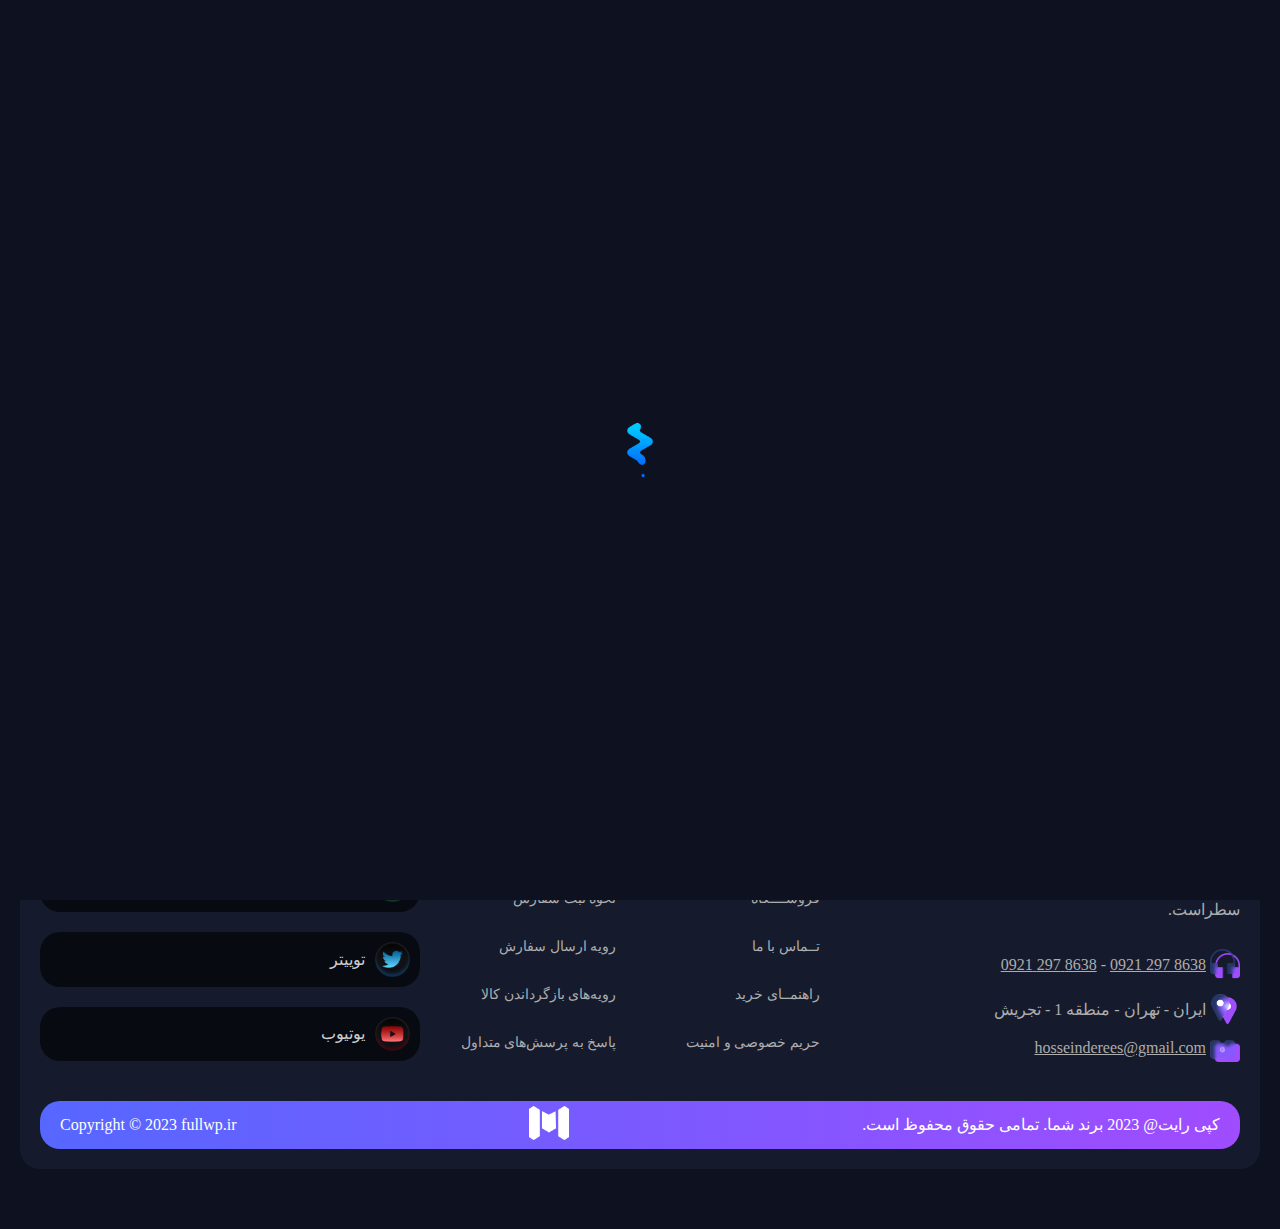
==== pages/cart/index.html @ 6c349264 "i add some page to my project" ====
<!DOCTYPE html>
<html lang="en" dir="rtl">
  <head>
    <meta charset="UTF-8" />
    <meta name="viewport" content="width=device-width, initial-scale=1.0" />
    <link rel="stylesheet" href="../../styles/cart.css" />
    <link
      rel="stylesheet"
      href="https://cdnjs.cloudflare.com/ajax/libs/font-awesome/6.4.2/css/all.min.css"
      integrity="sha512-z3gLpd7yknf1YoNbCzqRKc4qyor8gaKU1qmn+CShxbuBusANI9QpRohGBreCFkKxLhei6S9CQXFEbbKuqLg0DA=="
      crossorigin="anonymous"
      referrerpolicy="no-referrer"
    />
    <link
      rel="icon"
      href="../../assets/images/web-page-logo-32x32.png"
      sizes="32x32"
    />
    <link
      rel="icon"
      href="../../assets/images/web-page-logo-192x192.png"
      sizes="192x192"
    />
    <title>سبد خرید</title>
  </head>
  <body>
    <header>
      <section class="gifLoadDocument container">
        <img
          src="../../assets/images/Loading.gif"
          alt="loading gif / صفحه انتظار"
        />
      </section>
      <section class="headerSect">
        <div class="headerDiv container">
          <div class="menuBtnContainer">
            <button name="menuBtn" class="menuBtn fa-solid fa-bars"></button>
            <div class="menuContainer">
              <div class="menuContent">
                <div class="searchMenu">
                  <input type="text" placeholder="جستجو برای محصولات" />
                  <button name="searchBtn"><i class="fa fa-search"></i></button>
                </div>
                <div class="chooseOptionMenu">
                  <button name="optionMenu" class="optionMenu">منو</button>
                  <button name="sortByBtn" class="sortByBtn">
                    دسته بندی ها
                  </button>
                </div>
                <nav class="menuOptions">
                  <ul class="menuOptionContent">
                    <li>
                      <a href="#"
                        ><img
                          src="../../assets/svgs/XBOX.svg"
                          alt="XBOX icon / ایکس باکس"
                        />ایکس باکس</a
                      >
                    </li>
                    <li>
                      <a href="#">
                        <img
                          src="../../assets/svgs/steam.svg"
                          alt="steam icon / استیم"
                        />استیم</a
                      >
                    </li>
                    <li>
                      <a href="#">
                        <img
                          src="../../assets/svgs/orginal.svg"
                          alt="orginal icon / اصلی "
                        />اورجینال</a
                      >
                    </li>
                    <li>
                      <a href="#">
                        <img
                          src="../../assets/svgs/mincraft.svg"
                          alt="mincraft icon / ئاینکرافت"
                        />
                        ماینکرافت
                      </a>
                    </li>
                    <li>
                      <a href="#">
                        <img
                          src="../../assets/svgs/csGo.svg"
                          alt="csgo icon / ماینکرافت"
                        />
                        CS-GO
                      </a>
                    </li>
                    <li>
                      <a href="#">
                        <img
                          src="../../assets/svgs/windows.svg"
                          alt="windows icon / ویندوز"
                        />
                        ویندوز
                      </a>
                    </li>
                  </ul>
                  <ul class="sortByOptionContent">
                    <li>
                      <a href="#">بازی های موبایل</a>
                    </li>
                    <li>
                      <a href="#">ایکس باکس وان</a>
                    </li>
                    <li>
                      <a href="#">خرید اکانت پرمیوم</a>
                    </li>
                    <li>
                      <a href="#">بازی های استیم و اورجین</a>
                    </li>
                    <li>
                      <a href="#">اکانت قانونی پلی استیشن</a>
                    </li>
                  </ul>
                </nav>
              </div>
            </div>
          </div>
          <div class="rightContainer">
            <div class="logoIMG">
              <a href="../../index.html">
                <img
                  src="../../assets/images/logo.png"
                  alt="قالب لومان فروشــــگاه بازی"
                />
              </a>
            </div>
            <div class="searchInput">
              <input type="text" placeholder="جستجو برای محصولات" />
              <i class="fa fa-search"></i>
            </div>
          </div>
          <div class="dayAndNightBtn">
            <audio class="dayAudio">
              <source src="../../assets/audio/day.mp3" />
            </audio>
            <audio class="nightAudio">
              <source src="../../assets/audio/night.mp3" />
            </audio>
            <button name="changePageColor" class="dayNBtn">
              <i class="fa fa-sun"></i>
              <i class="fa fa-moon"></i>
            </button>
          </div>
          <div class="leftContainer">
            <a href="../products/">
              <svg
                xmlns="http://www.w3.org/2000/svg"
                width="24"
                height="24"
                viewBox="0 0 24 24"
                fill="none"
              >
                <path
                  d="M15.7497 9.47182V6.43982C15.7547 4.35182 14.0657 2.65482 11.9777 2.64982C9.88874 2.64582 8.19274 4.33482 8.18774 6.42282V9.47182"
                  stroke="#A04CFF"
                  stroke-width="1.5"
                  stroke-linecap="round"
                  stroke-linejoin="round"
                ></path>
                <path
                  fill-rule="evenodd"
                  clip-rule="evenodd"
                  d="M2.94995 14.2076C2.94995 8.91362 5.20495 7.14862 11.969 7.14862C18.733 7.14862 20.988 8.91362 20.988 14.2076C20.988 19.5006 18.733 21.2656 11.969 21.2656C5.20495 21.2656 2.94995 19.5006 2.94995 14.2076Z"
                  stroke="#A04CFF"
                  stroke-width="1.5"
                  stroke-linecap="round"
                  stroke-linejoin="round"
                ></path>
              </svg>
              محصولات
            </a>
            <a href="../beloved/" class="userlikes">
              <img
                src="../../assets/svgs/userLike.svg"
                alt="heart icon / ایکون قلب"
              />
              مورد علاقه
            </a>
            <a href="./" class="cartShop">
              <i class="fa fa-cart-shopping"></i>
              <span class="pcsShoped">0</span>
            </a>
            <button name="loginBtn" class="contact">
              <svg
                xmlns="http://www.w3.org/2000/svg"
                width="24"
                height="24"
                viewBox="0 0 24 24"
                fill="none"
              >
                <path
                  fill-rule="evenodd"
                  clip-rule="evenodd"
                  d="M11.8445 21.662C8.15273 21.662 5 21.0875 5 18.7868C5 16.486 8.13273 14.362 11.8445 14.362C15.5364 14.362 18.6891 16.4654 18.6891 18.7662C18.6891 21.066 15.5564 21.662 11.8445 21.662Z"
                  stroke="white"
                  stroke-width="1.5"
                  stroke-linecap="round"
                  stroke-linejoin="round"
                />
                <path
                  fill-rule="evenodd"
                  clip-rule="evenodd"
                  d="M11.8372 11.1738C14.26 11.1738 16.2236 9.21012 16.2236 6.78739C16.2236 4.36466 14.26 2.40012 11.8372 2.40012C9.41452 2.40012 7.44998 4.36466 7.44998 6.78739C7.4418 9.20193 9.3918 11.1656 11.8063 11.1738C11.8172 11.1738 11.8272 11.1738 11.8372 11.1738Z"
                  stroke="white"
                  stroke-width="1.5"
                  stroke-linecap="round"
                  stroke-linejoin="round"
                />
              </svg>
            </button>
            <div class="signUpSignInContainer">
              <div class="signUpSignIn">
                <div class="headOfSignUp">
                  <p class="titleSignin">ورود</p>
                  <button name="closeWindow" class="closeWindow">
                    بستن <i class="fa fa-remove"></i>
                  </button>
                </div>
                <hr />
                <form class="signinForm">
                  <div class="inputsAndSignin">
                    <label for="userName">
                      نام کاربری یا ایمیل
                      <strong>*</strong>
                    </label>
                    <input type="text" id="userName" />
                    <label for="password">گذرواژه <strong>*</strong></label>
                    <input type="password" id="password" />
                  </div>

                  <div class="remember">
                    <label for="rememberMe"> مرا به خاطر بسپار</label>
                    <input type="checkbox" id="rememberMe" />
                  </div>
                  <a href="#">گذرواژه خود را فراموش کرده اید؟</a>
                  <button name="login" class="loginBtn">ورود</button>
                </form>
                <hr />
                <div class="signUp">
                  <img
                    src="../../assets/svgs/contact.svg"
                    alt="contact icon / مخاطب"
                  />
                  <p>هنوز حسابی ندارید؟</p>
                  <a href="#" class="createAcount">یک حساب کاربری ایجاد کنید</a>
                </div>
              </div>
            </div>
          </div>
        </div>
      </section>
      <section class="underHeaderNavbar">
        <div class="navDiv container">
          <nav>
            <ul class="ulParentHeaderNavbar">
              <nav class="navChild">
                <span>
                  <img
                    src="../../assets/svgs/window.svg"
                    alt="window icon / ویندوز"
                  />
                  دسته محصولات
                </span>
                <ul class="ulChildNavbar">
                  <li>
                    <a href="#">بازی های موبایل</a>
                  </li>
                  <li>
                    <a href="#">ایکس باکس وان</a>
                  </li>
                  <li>
                    <a href="#">خرید اکانت پرمیوم</a>
                  </li>
                  <li>
                    <a href="#">بازی های استیم و اورجین</a>
                  </li>
                  <li>
                    <a href="#">اکانت قانونی پلی استیشن</a>
                  </li>
                </ul>
              </nav>
              <li>
                <a href="#"
                  ><img
                    src="../../assets/svgs/XBOX.svg"
                    alt="XBOX icon / ایکس باکس"
                  />ایکس باکس</a
                >
              </li>
              <li>
                <a href="#">
                  <img
                    src="../../assets/svgs/steam.svg"
                    alt="steam icon / استیم"
                  />استیم</a
                >
              </li>
              <li>
                <a href="#">
                  <img
                    src="../../assets/svgs/orginal.svg"
                    alt="orginal icon / اصلی"
                  />اورجینال</a
                >
              </li>
              <li>
                <a href="#">
                  <img
                    src="../../assets/svgs/mincraft.svg"
                    alt="mincraft icon / ماینکرافت"
                  />
                  ماینکرافت
                </a>
              </li>
              <li>
                <a href="#">
                  <img
                    src="../../assets/svgs/csGo.svg"
                    alt="csgo icon / سی اس گو"
                  />
                  CS-GO
                </a>
              </li>
              <li>
                <a href="#">
                  <img
                    src="../../assets/svgs/windows.svg"
                    alt="windows icon / ویندوز "
                  />
                  ویندوز
                </a>
              </li>
            </ul>
          </nav>
        </div>
      </section>
      <section class="section3">
        <div class="container">
          <div class="pathOfSite">
            <a class="active" href="#" class="thisSiteTitle">سبد خرید</a>
            <i class="fa fa-arrow-left"></i>
            <a href="#" class="paying">تسویه حساب</a>
            <i class="fa fa-arrow-left"></i>
            <p class="orderCompleted">سفارش کامل شد</p>
          </div>
        </div>
      </section>
    </header>
    <main>
      <section class="section2">
        <div class="container">
          <div class="aboutCartShop">
            <div class="emptyCartShop">
              <div class="titleEmptyOrder">
                <svg xmlns="http://www.w3.org/2000/svg" viewBox="0 0 24 24">
                  <path
                    d="M22.14,7.34A1,1,0,0,0,21,8.17l-1.34,8a1,1,0,0,1-1,.83H9a3,3,0,0,1-3-3V4A3,3,0,0,0,3,1H2A1,1,0,0,0,2,3H3A1,1,0,0,1,4,4V14a5,5,0,0,0,2.9,4.52,3,3,0,1,0,5.42.48h2.36a3,3,0,1,0,5.46-.39,3,3,0,0,0,1.48-2.12l1.34-8A1,1,0,0,0,22.14,7.34ZM10.5,20a1,1,0,1,1-1-1A1,1,0,0,1,10.5,20Zm7,1a1,1,0,1,1,1-1A1,1,0,0,1,17.5,21Zm-6.63-8.71L12.16,11,10.87,9.71a1,1,0,0,1,0-1.42,1,1,0,0,1,1.41,0l1.3,1.3,1.29-1.3a1,1,0,0,1,1.41,0,1,1,0,0,1,0,1.42L15,11l1.29,1.29a1,1,0,0,1-1.41,1.42l-1.29-1.3-1.3,1.3a1,1,0,0,1-1.41-1.42Z"
                  />
                  <h1 class="subjectOrder">
                    سبد خرید شما در حال حاضر خالی است.
                  </h1>
                </svg>
              </div>
              <div class="guidanceText">
                <p>
                  قبل از شروع تسویه حساب، باید برخی از محصولات را به سبد خرید
                  خود اضافه کنید.
                </p>
                <p>در صفحه "محصولات" ما محصولات جالب زیادی خواهید یافت.</p>
              </div>
              <div class="backToShopLink">
                <a href="../../">بازگشت به فروشگاه</a>
              </div>
            </div>
          </div>
        </div>
      </section>
      <section class="toFirstPageContainer">
        <button class="toFirstPage">
          <svg
            xmlns:dc="http://purl.org/dc/elements/1.1/"
            xmlns:cc="http://creativecommons.org/ns#"
            xmlns:rdf="http://www.w3.org/1999/02/22-rdf-syntax-ns#"
            xmlns:svg="http://www.w3.org/2000/svg"
            xmlns="http://www.w3.org/2000/svg"
            xmlns:sodipodi="http://sodipodi.sourceforge.net/DTD/sodipodi-0.dtd"
            xmlns:inkscape="http://www.inkscape.org/namespaces/inkscape"
            version="1.1"
            x="0px"
            y="0px"
            viewBox="0 0 100 125"
          >
            <g transform="translate(0,-952.36218)">
              <path
                d="M 93,1020.4455 61.31577,984.27886 49.9999,971.3622 38.6842,984.27886 7,1020.4455 18.3157,1033.3622 49.9999,997.19552 81.68425,1033.3622 93,1020.4455 z"
                fill="#000000"
                stroke="#000000"
                stroke-width="2"
                stroke-linecap="round"
                stroke-linejoin="round"
                stroke-miterlimit="4"
                stroke-opacity="1"
                stroke-dasharray="none"
                fill-opacity="1"
              />
            </g>
            <text
              x="0"
              y="115"
              fill="#000000"
              font-size="5px"
              font-weight="bold"
              font-family="'Helvetica Neue', Helvetica, Arial-Unicode, Arial, Sans-serif"
            >
              Created by ArtWorkLeaf
            </text>
            <text
              x="0"
              y="120"
              fill="#000000"
              font-size="5px"
              font-weight="bold"
              font-family="'Helvetica Neue', Helvetica, Arial-Unicode, Arial, Sans-serif"
            >
              from the Noun Project
            </text>
          </svg>
          <svg
            xmlns:dc="http://purl.org/dc/elements/1.1/"
            xmlns:cc="http://creativecommons.org/ns#"
            xmlns:rdf="http://www.w3.org/1999/02/22-rdf-syntax-ns#"
            xmlns:svg="http://www.w3.org/2000/svg"
            xmlns="http://www.w3.org/2000/svg"
            xmlns:sodipodi="http://sodipodi.sourceforge.net/DTD/sodipodi-0.dtd"
            xmlns:inkscape="http://www.inkscape.org/namespaces/inkscape"
            version="1.1"
            x="0px"
            y="0px"
            viewBox="0 0 100 125"
          >
            <g transform="translate(0,-952.36218)">
              <path
                d="M 93,1020.4455 61.31577,984.27886 49.9999,971.3622 38.6842,984.27886 7,1020.4455 18.3157,1033.3622 49.9999,997.19552 81.68425,1033.3622 93,1020.4455 z"
                fill="#000000"
                stroke="#000000"
                stroke-width="2"
                stroke-linecap="round"
                stroke-linejoin="round"
                stroke-miterlimit="4"
                stroke-opacity="1"
                stroke-dasharray="none"
                fill-opacity="1"
              />
            </g>
            <text
              x="0"
              y="115"
              fill="#000000"
              font-size="5px"
              font-weight="bold"
              font-family="'Helvetica Neue', Helvetica, Arial-Unicode, Arial, Sans-serif"
            >
              Created by ArtWorkLeaf
            </text>
            <text
              x="0"
              y="120"
              fill="#000000"
              font-size="5px"
              font-weight="bold"
              font-family="'Helvetica Neue', Helvetica, Arial-Unicode, Arial, Sans-serif"
            >
              from the Noun Project
            </text>
          </svg>
        </button>
      </section>
    </main>
    <footer>
      <section>
        <div class="footerDiv container">
          <div class="footerContent">
            <div class="logoAndAboutAs">
              <a href="./" class="logo">
                <img
                  src="../../assets/images/logo.png"
                  alt="loman  / لومان فروشــــگاه بازی"
                />
              </a>
              <div class="text">
                <p>
                  لورم ایپسوم متن ساختگی با تولید سادگی نامفهوم از صنعت چاپ، و
                  با استفاده از طراحان گرافیک است، چاپگرها و متون بلکه روزنامه و
                  مجله در ستون و سطراست.
                </p>
              </div>
              <div class="aboutAs">
                <div class="num">
                  <img
                    src="../../assets/images/call-4.png"
                    alt="headphone icon / تماس"
                  />
                  <span>
                    <a href="tel:8638 297 0921">8638 297 0921</a> -
                    <a href="tel:8638 297 0921">8638 297 0921</a>
                  </span>
                </div>
                <div class="address">
                  <img
                    src="../../assets/images/location-1.png"
                    alt="location icon / مکان"
                  />
                  <span>ایران - تهران - منطقه 1 - تجریش</span>
                </div>
                <div class="email">
                  <img
                    src="../../assets/images/email-2.png"
                    alt="email icon / ایمیل"
                  />
                  <a href="mailto:hosseinderees@gmail.com"
                    >hosseinderees@gmail.com</a
                  >
                </div>
              </div>
            </div>
            <div class="contents">
              <nav class="mostUseLinks">
                <h1>لینک های کاربردی</h1>
                <ul>
                  <li>
                    <a href="#">وبــلاگ</a>
                  </li>
                  <li>
                    <a href="#">دربــاره ما</a>
                  </li>
                  <li>
                    <a href="#">فروشــــگاه</a>
                  </li>
                  <li>
                    <a href="#">تــماس با ما</a>
                  </li>
                  <li>
                    <a href="#">راهنمــای خرید</a>
                  </li>
                  <li>
                    <a href="#">حریم خصوصی و امنیت</a>
                  </li>
                </ul>
              </nav>
              <nav class="CustomerLinks">
                <h1>خدمات مشتریان</h1>
                <ul>
                  <li>
                    <a href="#">حریم خصوصی</a>
                  </li>
                  <li>
                    <a href="#">لینک های مفید</a>
                  </li>
                  <li>
                    <a href="#">نحوه ثبت سفارش</a>
                  </li>
                  <li>
                    <a href="#">رویه ارسال سفارش</a>
                  </li>
                  <li>
                    <a href="#">رویه‌های بازگرداندن کالا</a>
                  </li>
                  <li>
                    <a href="#">پاسخ به پرسش‌های متداول</a>
                  </li>
                </ul>
              </nav>
            </div>
            <div class="socialMedia">
              <h1>ما را دنبال کنید !</h1>
              <div class="socialMediaImages">
                <div class="item">
                  <a href="#">
                    <img
                      src="../../assets/images/INSTAGRAM.png"
                      alt="instagram icon / اینستاگرام"
                    />
                    <p>انستاگرام</p>
                  </a>
                </div>
                <div class="item">
                  <a href="#">
                    <img
                      src="../../assets/images/WHATSAPP.png"
                      alt="whatsapp icon / واتساپ"
                    />
                    <p>واتساپ</p>
                  </a>
                </div>
                <div class="item">
                  <a href="#">
                    <img
                      src="../../assets/images/TWITTER.png"
                      alt="twitter icon / توییتر"
                    />
                    <p>توییتر</p>
                  </a>
                </div>
                <div class="item">
                  <a href="#">
                    <img
                      src="../../assets/images/YOUTUBE.png"
                      alt="youtube icon / یوتیوب"
                    />
                    <p>یوتیوب</p>
                  </a>
                </div>
              </div>
            </div>
          </div>
          <div class="lastDiv">
            <p>کپی رایت@ 2023 برند شما. تمامی حقوق محفوظ است.</p>
            <a href="#">
              <img
                width="40px"
                src="../../assets/images/logo2-call-ot-duty-1024x861.png"
                alt="call of duty logo / لوگوی کال اف دیوتی"
              />
            </a>
            <p>Copyright © 2023 fullwp.ir</p>
          </div>
        </div>
      </section>
    </footer>
    <script src="../../scripts/cart.js"></script>
  </body>
</html>
---- styles/cart.css ----
@font-face {
  font-family: vazir;
  src: url(../assets/fonts/vazir/Vazir.ttf) format("truetype");
  src: url(../assets/fonts/vazir/Vazir.woff) format("woff");
}
@font-face {
  font-family: iranyekan;
  src: url(../assets/fonts/iranyekan/iranyekanBold.ttf) format("truetype");
}
@font-face {
  font-family: googleFontMontserrat;
  src: url(../assets/fonts/googleFont/Montserrat-ExtraBold.ttf)
    format("truetype");
}
@font-face {
  font-family: faNum;
  src: url(../assets/fonts/faNumber/faNum.TTF) format("truetype");
}
:root {
  --body-back-ground: #0e1120;
  --font-color: #fff;
  --background-inpCheck: #b4b4b418;
  --input-place: #ffffff7e;
  --nav-bar-background: #0a0f24;
  --low-color-font: #adadad;
  --absolute-text-color: #ffffff15;
  --as-background-color: #151b2d;
}
* {
  padding: 0;
  margin: 0;
  box-sizing: border-box;
  text-decoration: none;
  list-style-type: none;
  outline: 0;
  transition: inherit;
}
html,
body {
  scroll-behavior: smooth;
}
body {
  background-color: var(--body-back-ground);
  color: var(--font-color);
  font-family: vazir;
  transition: none;
}
body.light {
  --body-back-ground: #fff;
  --font-color: #000000;
  --text-in-img-color: #ffffff;
  --background-inpCheck: #b4b4b418;
  --input-place: #000000c4;
  --nav-bar-background: #979797;
  --low-color-font: #616161;
  --absolute-text-color: #00000044;
  --as-background-color: #eee;
}
.container {
  max-width: 1366px;
  padding: 0 10px;
  width: 100%;
  margin: 0 auto;
}
/* header start*/
header {
  width: 100%;
}
.gifLoadDocument {
  width: 100%;
  height: 100%;
  top: 0;
  z-index: 5;
  position: fixed;
  display: flex;
  align-items: center;
  justify-content: center;
  background-color: #0e1120;
}
.gifLoadDocument img {
  width: 250px;
}
.gifLoadDocument.animation {
  animation: removeElement 0.6s linear;
}

@keyframes removeElement {
  to {
    opacity: 0;
  }
}

.headerDiv {
  width: 100%;
  display: flex;
  align-items: center;
  justify-content: space-between;
  padding: 10px;
}
.menuBtn {
  font-size: 20px;
  padding: 5px;
  background-color: transparent;
  border: 0;
  color: var(--font-color);
}

.menuContainer {
  position: fixed;
  top: 0;
  right: 0;
  width: 100%;
  height: 100%;
  display: none;
  backdrop-filter: blur(10px);
  z-index: 5;
}
.menuContainer.active {
  display: flex;
}
.menuContainer.unActive {
  display: flex;
}
.menuContainer.active > .menuContent {
  animation: menuContentAnimate 0.3s ease-in-out;
}
.menuContainer.unActive > .menuContent {
  animation: menuContentAnimateOf 0.3s ease-in-out;
}
@keyframes menuContentAnimate {
  from {
    transform: translateX(300px);
  }
  to {
    transform: translateX(0);
  }
}
@keyframes menuContentAnimateOf {
  from {
    transform: translateX(0);
  }
  to {
    opacity: 0;
    transform: translateX(300px);
  }
}
.menuContainer .menuContent {
  background-color: var(--body-back-ground);
}
.searchMenu {
  background-color: var(--background-inpCheck);
  padding: 10px 15px;
  border-radius: 20px;
}
.searchMenu input {
  background-color: transparent;
  padding: 0 5px;
  outline: 0;
  border: 0;
  color: var(--font-color);
  font-family: vazir;
  font-size: 16px;
}
.searchMenu button {
  border: 0;
  background-color: transparent;
  font-size: 16px;
  cursor: pointer;
  color: var(--font-color);
  opacity: 0.5;
  transition: all 0.3s linear;
}
.searchMenu button:hover {
  opacity: 1;
}
.searchMenu input::placeholder {
  color: var(--input-place);
}
.chooseOptionMenu {
  position: relative;
  width: 100%;
  display: flex;
  align-items: center;
}
.chooseOptionMenu::after {
  content: "";
  width: 49%;
  position: absolute;
  bottom: 0;
  border: 1px solid #a200ff;
  box-shadow: 0 0 10px #a200ff, 0 0 20px #a200ffb6, 0 0 50px #a200ff83;
  transition: all 0.2s;
}
.chooseOptionMenu.active::after {
  transform: translateX(-100%);
}
.chooseOptionMenu button {
  width: 100%;
  cursor: pointer;
  border: 0;
  font-size: 13px;
  padding: 20px;
  background-color: transparent;
  color: var(--font-color);
  font-family: vazir;
}
.chooseOptionMenu:not(.active) ~ nav .menuOptionContent {
  animation: menuOption 0.5s linear;
}
.chooseOptionMenu.active ~ nav .menuOptionContent {
  display: none;
}
.chooseOptionMenu.active ~ nav .sortByOptionContent {
  display: block;
  animation: menuOption 0.5s linear;
}
@keyframes menuOption {
  from {
    opacity: 0.2;
  }
  to {
    opacity: 1;
  }
}
.menuOptions ul li a {
  display: flex;
  align-items: center;
  gap: 10px;
  padding: 20px;
  border-bottom: 1px solid #ffffff23;
}
.menuOptions ul li a img {
  width: 25px;
  height: 25px;
}
.menuOptions ul li a {
  color: var(--font-color);
  transition: all 0.3s linear;
}
.menuOptions ul li:hover a {
  opacity: 0.6;
}
.menuOptions .menuOptionContent.active {
  display: none;
}

.menuOptions .sortByOptionContent {
  display: none;
}
.menuOptions .menuOptionContent.active ~ .sortByOptionContent {
  display: block;
}

.rightContainer {
  display: flex;
  align-items: center;
  gap: 20px;
}
.rightContainer .searchInput {
  display: none;
  align-items: center;
  background-color: var(--background-inpCheck);
  width: 350px;
  padding: 10px 15px;
  border-radius: 16px;
}
.rightContainer .searchInput input {
  width: 100%;
  color: var(--font-color);
  background-color: transparent;
  font-size: 16px;
  padding: 0 5px;
  outline: 0;
  border: 0;
  font-family: vazir;
  transition: all 0.3s;
}

.rightContainer input::placeholder {
  color: var(--input-place);
}
.rightContainer .searchInput i {
  color: var(--low-color-font);
  cursor: pointer;
  transition: all 0.3s;
}
.rightContainer .searchInput i:hover {
  color: var(--font-color);
}
.rightContainer .logoIMG {
  width: 150px;
}
.rightContainer .logoIMG img {
  width: 100%;
}

.dayNBtn {
  width: 80px;
  border: 0;
  background: var(--font-color);
  position: relative;
  display: flex;
  justify-content: space-between;
  padding: 7px 10px;
  border-radius: 20px;
  transition: all 0.3s ease;
  cursor: pointer;
  transform-style: preserve-3d;
}
.dayNBtn::after {
  content: "";
  width: 30px;
  height: 30px;
  left: 0;
  top: 50%;
  transform: translateY(-50%) translateX(14%);
  display: block;
  position: absolute;
  border-radius: 50%;
  border: 1px solid;
  background: rgb(0, 102, 255);
  transition: all 0.3s ease;
}
body:not(.light) .dayNBtn::after {
  transform: translateY(-50%) translateX(14%);
  animation: NightAfterAnimate 0.5s ease-in-out;
}
body.light .dayNBtn::after {
  transform: translateX(140%) translateY(-50%);
  animation: dayAfterAnimate 0.5s ease;
}
@keyframes NightAfterAnimate {
  0% {
    transform: translateX(140%) translateY(-50%);
  }
  50% {
    width: 50%;
  }
  100% {
    transform: translateY(-50%) translateX(14%);
  }
}
@keyframes dayAfterAnimate {
  0% {
    transform: translateY(-50%) translateX(14%);
  }
  50% {
    width: 50%;
  }
  100% {
    transform: translateX(140%) translateY(-50%);
  }
}
.dayNBtn i {
  font-size: 20px;
  z-index: 2;
  color: var(--font-color);
}
body .dayNBtn i:first-child {
  color: #000;
}
body .dayNBtn i:last-child {
  color: #fff;
}
body.light .dayNBtn i:first-child {
  color: #000;
}
body.light .dayNBtn i:last-child {
  color: #fff;
}

.leftContainer {
  display: flex;
  align-items: center;
}
.leftContainer > a {
  display: inline-flex;
  align-items: center;
  gap: 10px;
  font-size: 13px;
  color: var(--font-color);
  padding: 20px;
  transition: all 0.3s;
}

.leftContainer > a:not(.cartShop),
.leftContainer > .contact {
  display: none;
}
.leftContainer > .contact {
  border: 0;
  background-color: transparent;
  padding: 20px;
  transition: all 0.3s;
  cursor: pointer;
}
.leftContainer > .contact:hover svg {
  opacity: 0.5;
}
.signUpSignInContainer {
  width: 100%;
  height: 100%;
  top: 0;
  right: 0;
  z-index: 3;
  display: none;
  justify-content: start;
  position: fixed;
  cursor: default;
  backdrop-filter: blur(10px);
}

.signUpSignInContainer.active {
  display: flex;
}

.signUpSignIn {
  width: 300px;
  padding: 20px;
  background-color: var(--body-back-ground);
}
.signUpSignInContainer.unActive {
  display: flex;
}
.signUpSignInContainer.unActive .signUpSignIn {
  animation: hideElement 0.2s ease-out;
  transform: translateX(100%);
}
@keyframes hideElement {
  from {
    transform: translateX(0);
  }
  to {
    transform: translateX(100%);
  }
}
.signUpSignInContainer.active .signUpSignIn {
  animation: showElement 0.3s ease-out;
  transform: translateX(0);
}
@keyframes showElement {
  from {
    transform: translateX(100%);
  }
  to {
    transform: translateX(0);
  }
}
.headOfSignUp {
  width: 100%;
  display: flex;
  align-items: center;
  justify-content: space-between;
}
.titleSignin {
  font-size: 20px;
}
.headOfSignUp .closeWindow {
  border: 0;
  font: 90px;
  opacity: 0.6;
  font-size: 20px;
  transition: all 0.3s;
  cursor: pointer;
  background-color: transparent;
  color: var(--font-color);
  font-family: vazir;
}
.headOfSignUp .closeWindow i {
  vertical-align: middle;
}
.headOfSignUp .closeWindow:hover {
  opacity: 1;
}
.signUpSignIn hr {
  opacity: 0.3;
  margin: 25px 0;
}
.signinForm {
  display: flex;
  flex-direction: column;
  align-items: start;
  gap: 10px;
}
.signinForm label {
  cursor: pointer;
}
.inputsAndSignin {
  width: 100%;
  display: flex;
  flex-direction: column;
  gap: 10px;
}
.inputsAndSignin label strong {
  color: red;
}
.inputsAndSignin input {
  width: 100%;
  border: 0.01px solid #555555;
  padding: 10px 20px;
  border-radius: 20px;
  background-color: transparent;
  transition: all 0.3s;
  color: var(--font-color);
  direction: ltr;
}
.inputsAndSignin input:focus {
  border: 0.01px solid #bebebe;
}

.remember input {
  vertical-align: middle;
}
.signinForm .loginBtn {
  padding: 5px 10px;
  font-size: 18px;
  box-shadow: 0 0 20px #eeeeee3f;
  border-radius: 15px;
  border: 0;
  font-family: vazir;
  color: var(--font-color);
  background-color: #920dff;
  align-self: center;
  cursor: pointer;
  transition: all 0.3s;
}
.signinForm .loginBtn:hover {
  background-color: #7f05e2;
}
.signinForm a {
  color: var(--font-color);
}
.signUp {
  display: flex;
  align-items: center;
  flex-direction: column;
  gap: 20px;
}
.signUp img {
  width: 100px;
}
.signUp a {
  color: var(--font-color);
}
.createAcount {
  background-color: #920dff;
  box-shadow: 0 0 20px #eeeeee3f;
  padding: 5px 20px;
  border-radius: 20px;
  color: var(--font-color);
  transition: all 0.3s;
}
.createAcount:hover {
  background-color: #7f05e2;
}
.leftContainer .cartShop {
  position: relative;
  font-size: 20px;
  transition: all 0.3s linear;
  border: 0;
  background-color: transparent;
  color: var(--font-color);
  cursor: pointer;
  padding: 20px;
}
.leftContainer > a:hover {
  opacity: 0.6;
}
.leftContainer .cartShop:hover > i {
  opacity: 0.6;
  transition: all 0.3s;
}
.leftContainer .cartShop .pcsShoped {
  background-color: #920dff;
  border-radius: 50%;
  padding: 3px;
  height: 13px;
  width: 14px;
  line-height: 10px;
  top: 11px;
  right: 12px;
  font-size: 10px;
  text-align: center;
  position: absolute;
  z-index: 2;
}
.checkShopPcs {
  display: none;
  background-color: var(--nav-bar-background);
  position: absolute;
  cursor: default;
  border-radius: 5px;
  width: 350px;
  height: 250px;
  top: 50px;
  left: 0;
  z-index: 4;
}

.leftContainer .cartShop.unActive .checkShopPcs {
  display: block;
  animation: checkShopPcsAnimateHi 0.1s linear;
}
.leftContainer .cartShop.active .checkShopPcs {
  display: block;
  animation: checkShopPcsAnimateVi 0.1s linear;
}
.leftContainer .cartShop:hover .checkShopPcs.active > * {
  animation: checkShopPcs 0.3s ease-out;
  transition: all 0.3s linear;
}
@keyframes checkShopPcs {
  from {
    transform: translateY(20px);
  }
  to {
    transform: translateY(0px);
  }
}
@keyframes checkShopPcsAnimateHi {
  to {
    opacity: 0.2;
  }
}
@keyframes checkShopPcsAnimateVi {
  from {
    opacity: 0.2;
  }
  to {
    opacity: 1;
  }
}
.leftContainer .cartShop .checkShopPcs .emptyView {
  display: none;
  flex-direction: column;
  align-items: center;
  justify-content: center;
  gap: 20px;
  padding: 10px;
  font-family: vazir;
}
.leftContainer .cartShop .checkShopPcs .emptyView i {
  font-size: 100px;
  color: var(--low-color-font);
}
.leftContainer .cartShop .checkShopPcs .emptyView a {
  padding: 5px 20px;
  border-radius: 20px;
  font-size: 16px;
  color: var(--font-color);
  background: #a04cff;
}

.leftContainer .cartShop .checkShopPcs.empty .emptyView {
  display: flex;
}
.leftContainer .contact svg path {
  stroke: var(--font-color);
}
.underHeaderNavbar {
  display: none;
  padding: 0 10px;
}
.ulParentHeaderNavbar {
  display: flex;
  align-items: center;
  width: 100%;
}

.ulParentHeaderNavbar > li a {
  display: inline-flex;
  align-items: center;
  color: var(--font-color);
  font-size: 14px;
  padding: 15px;
  gap: 5px;
  transition: all 0.3s;
}
.ulParentHeaderNavbar li a:hover {
  opacity: 0.8;
}
.ulParentHeaderNavbar li a img {
  width: 20px;
  height: 20px;
}

.navChild {
  cursor: default;
  position: relative;
  height: max-content;
  width: 150px;
  padding: 10px;
  font-size: 14px;
  font-weight: 600;
  border-radius: 10px;
  background: linear-gradient(90deg, #9900ffbe, #0066ff, #e70ca5af);
  background-color: #fff;
}
.navChild span {
  display: flex;
  align-items: center;
  justify-content: center;
  gap: 5px;
}
.navChild span img {
  width: 22px;
}
.navChild ul {
  display: none;
  flex-direction: column;
  background-color: var(--nav-bar-background);
  position: absolute;
  top: 40px;
  right: 0px;
  width: 200px;
  border-radius: 16px;
  padding: 10px;
  z-index: 2;
}

.navChild.unActive > ul {
  display: flex;
  animation: navChildUlAnimateHi 0.2s linear;
}
.navChild.active > ul {
  display: flex;
  animation: navChildUlAnimateVi 0.2s linear;
}
@keyframes navChildUlAnimateHi {
  to {
    opacity: 0.2;
  }
}
@keyframes navChildUlAnimateVi {
  from {
    opacity: 0.2;
  }
  to {
    opacity: 1;
  }
}
.navChild ul li {
  width: 100%;
  text-align: start;
  border-bottom: 0.5px solid #ffffff38;
}
.navChild ul li:last-child {
  border-bottom: 0;
}
.navChild ul li a {
  display: block;
  color: var(--font-color);
  width: 100%;
  opacity: 0.5;
  padding: 20px 0;
  font-size: 13px;
  transition: all 0.3s linear;
}
.navChild ul li a:hover {
  opacity: 1;
}
.section3 {
  background-color: var(--as-background-color);
}
.pathOfSite {
  width: 100%;
  display: flex;
  align-items: center;
  justify-content: center;
  padding: 50px 0;
  gap: 15px;
}
.pathOfSite a,
.pathOfSite p,
.pathOfSite i {
  display: none;
  color: var(--low-color-font);
  font-size: 20px;
}
.pathOfSite a:hover {
  color: var(--font-color);
}
.pathOfSite a.active {
  display: inline;
  color: var(--font-color);
}

/* main start */

.section2 {
  margin-top: 50px;
}
.aboutCartShop {
  display: flex;
}
.emptyCartShop {
  width: 100%;
  display: flex;
  flex-direction: column;
  align-items: center;
  justify-content: center;
  text-align: center;
  gap: 30px;
}
.titleEmptyOrder {
  width: 100%;
}
.titleEmptyOrder svg {
  width: 15%;
  min-width: 150px;
  opacity: 0.2;
  fill: var(--low-color-font);
}

.guidanceText {
  color: var(--low-color-font);
}
.backToShopLink a {
  padding: 10px 30px;
  border-radius: 30px;
  font-size: 15px;
  box-shadow: 0 0 20px #eeeeee41;
  transition: all 0.3s;
  color: #fff;
  background-color: #920dff;
}
.backToShopLink a:hover {
  background-color: #7f05e2;
}
/* toFirstPageContainer button for scroll to first page  */
.toFirstPageContainer {
  display: none;
}
.toFirstPageContainer.unActive {
  display: block;
  animation: toFirstPageContainerHide 0.2s linear;
}
.toFirstPageContainer.active {
  display: block;
  animation: toFirstPageContainerShow 0.2s linear;
}

@keyframes toFirstPageContainerShow {
  from {
    opacity: 0.2;
  }
  to {
    opacity: 1;
  }
}
@keyframes toFirstPageContainerHide {
  to {
    opacity: 0;
  }
}
.toFirstPage {
  width: 35px;
  height: 35px;
  padding: 5px;
  border-radius: 7px;
  rotate: 0deg;
  overflow: hidden;
  left: 30px;
  bottom: 20px;
  position: fixed;
  border: 0;
  z-index: 4;
  border: 1px solid;
  background-color: var(--as-background-color);
  transition: all 0.3s;
}
body.light .toFirstPage {
  border: 1px solid #afafaf;
}
.toFirstPage svg {
  transition: all 0.3s;
}
.toFirstPage svg path {
  fill: var(--font-color);
}
.toFirstPage.active {
  background-color: #920dff;
  border: 0;
}
.toFirstPage.active svg:first-child {
  transform: translateY(-100%);
}
.toFirstPage.active svg:last-child {
  transform: translateY(-110%);
}
/* footer start */
footer {
  padding: 20px;
}
.footerDiv {
  width: 100%;
  padding: 20px;
  margin: 40px auto;
  border-radius: 20px;
  display: flex;
  flex-direction: column;
  align-items: center;
  background-color: var(--as-background-color);
  gap: 20px;
}
.footerDiv div {
  width: 100%;
}
.footerContent {
  display: flex;
  flex-direction: column;
  justify-content: center;
  gap: 30px;
}
.footerContent div {
  width: 100%;
}
.footerContent .logoAndAboutAs {
  width: 100%;
  display: flex;
  flex-direction: column;
  gap: 30px;
  color: var(--low-color-font);
}
.footerContent .logoAndAboutAs .logo img {
  max-width: 200px;
}
.footerContent .logoAndAboutAs .text {
  text-align: justify;
}
.footerContent .logoAndAboutAs .aboutAs {
  display: flex;
  flex-direction: column;
  gap: 10px;
}
.footerContent .logoAndAboutAs .aboutAs div img {
  width: 30px;
  vertical-align: middle;
}

.footerContent .logoAndAboutAs .aboutAs .num a {
  color: var(--low-color-font);
  text-decoration: underline;
}
.footerContent .logoAndAboutAs .aboutAs .email a {
  color: var(--low-color-font);
  text-decoration: underline;
}
.footerContent .contents {
  width: 100%;
  display: flex;
  justify-content: center;
  gap: 70px;
}
.footerContent .contents nav h1 {
  font-size: 16px;
}
.footerContent .contents nav ul li {
  margin: 30px 0;
}
.footerContent .contents nav ul li a {
  color: var(--low-color-font);
  font-size: 14px;
}
.footerContent .socialMedia {
  display: flex;
  flex-direction: column;
}
.footerContent .socialMedia .socialMediaImages {
  width: 100%;
  display: grid;
  grid-template-columns: repeat(2, 1fr);
  gap: 20px;
}
.footerContent .socialMedia .item {
  padding: 10px;
  background-color: #00000098;
  border-radius: 20px;
}

.footerContent .socialMedia .item a {
  display: flex;
  align-items: center;
  gap: 10px;
  color: #cfcfcf;
}
.footerContent .socialMedia .item img {
  width: 100%;
  max-width: 35px;
}
.footerDiv .lastDiv {
  width: 100%;
  border-radius: 20px;
  padding: 5px 20px;
  background: linear-gradient(90deg, #5667ff 0%, #a04cff 100%) no-repeat;
  display: flex;
  flex-direction: column;
  justify-content: space-between;
  align-items: center;
}
@media screen and (min-width: 782px) {
  .pathOfSite a,
  .pathOfSite p,
  .pathOfSite i {
    display: inline;
  }
}
@media screen and (min-width: 1050px) {
  .menuBtnContainer {
    display: none;
  }
  .rightContainer .searchInput {
    display: flex;
  }
  .leftContainer a:not(.cartShop),
  .leftContainer > .contact {
    display: inline-flex;
  }
  .underHeaderNavbar {
    display: block;
  }
  .subjectOrder {
    font-size: 40px;
  }
  .footerContent {
    flex-direction: row;
  }
  .footerContent .socialMedia .socialMediaImages {
    grid-template-columns: 1fr;
  }
  .footerDiv .lastDiv {
    flex-direction: row;
  }
}
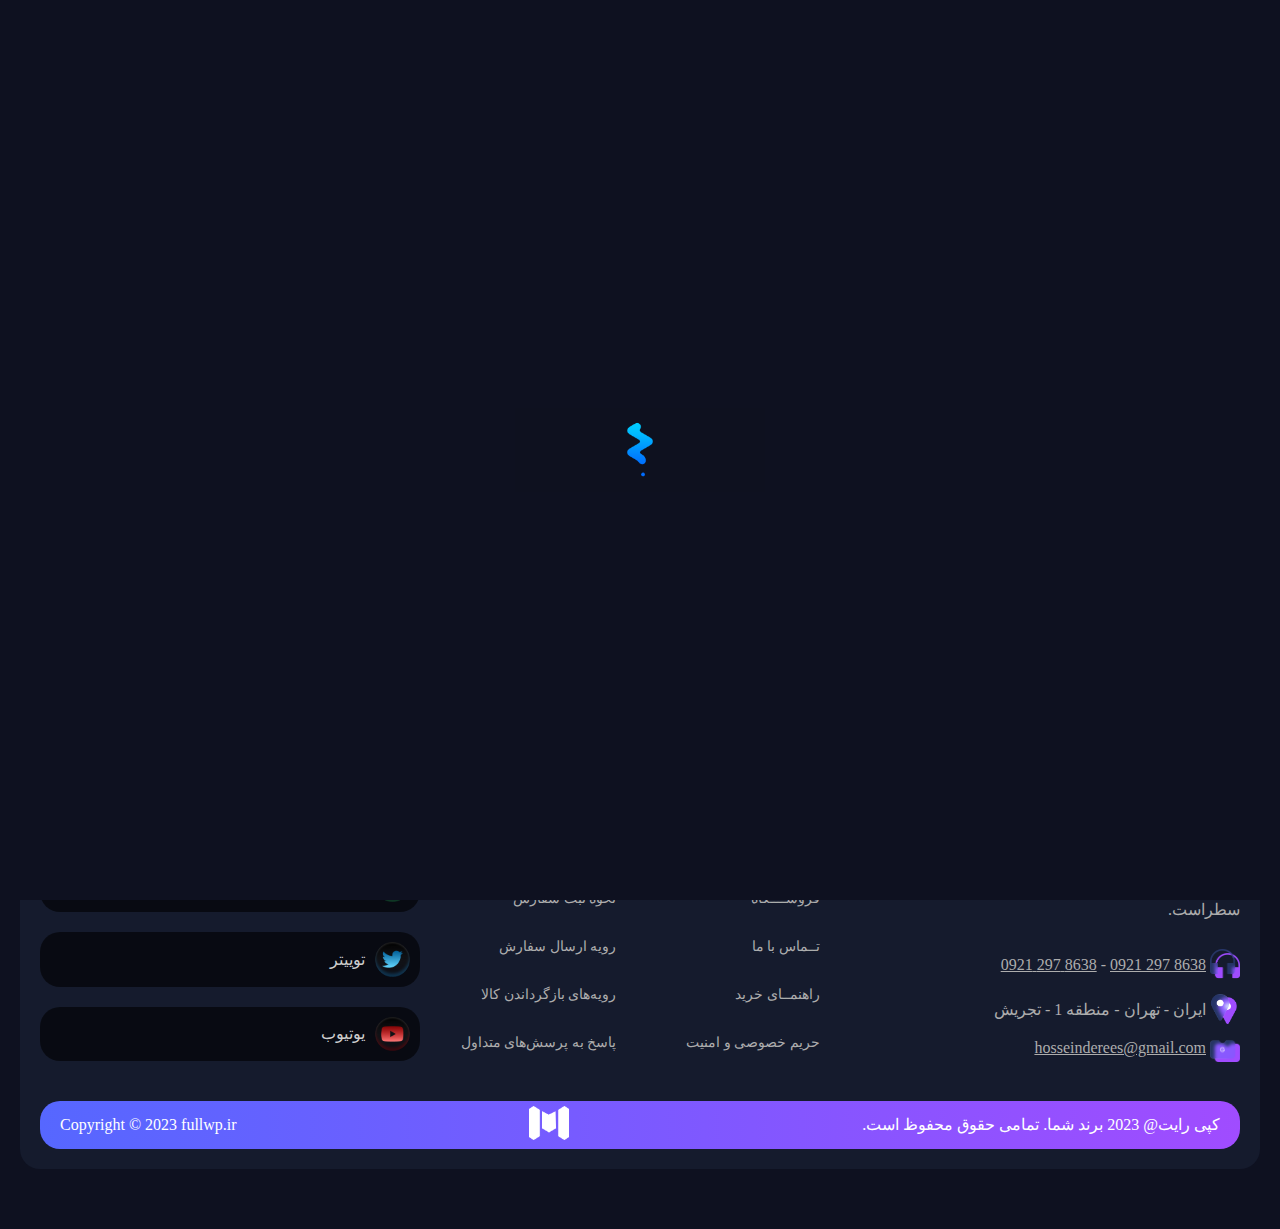
==== commit b9adea10: "I add some page on my project" ====
--- a/pages/cart/index.html
+++ b/pages/cart/index.html
@@ -1,5 +1,5 @@
 <!DOCTYPE html>
-<html lang="en" dir="rtl">
+<html lang="fa" dir="rtl">
   <head>
     <meta charset="UTF-8" />
     <meta name="viewport" content="width=device-width, initial-scale=1.0" />
@@ -50,7 +50,7 @@
                 <nav class="menuOptions">
                   <ul class="menuOptionContent">
                     <li>
-                      <a href="#"
+                      <a href="../xboxGames/"
                         ><img
                           src="../../assets/svgs/XBOX.svg"
                           alt="XBOX icon / ایکس باکس"
@@ -58,7 +58,7 @@
                       >
                     </li>
                     <li>
-                      <a href="#">
+                      <a href="../steamGames/">
                         <img
                           src="../../assets/svgs/steam.svg"
                           alt="steam icon / استیم"
@@ -66,7 +66,7 @@
                       >
                     </li>
                     <li>
-                      <a href="#">
+                      <a href="../steamGames/">
                         <img
                           src="../../assets/svgs/orginal.svg"
                           alt="orginal icon / اصلی "
@@ -74,7 +74,7 @@
                       >
                     </li>
                     <li>
-                      <a href="#">
+                      <a href="../mobileGames/">
                         <img
                           src="../../assets/svgs/mincraft.svg"
                           alt="mincraft icon / ئاینکرافت"
@@ -86,7 +86,7 @@
                       <a href="#">
                         <img
                           src="../../assets/svgs/csGo.svg"
-                          alt="csgo icon / ماینکرافت"
+                          alt="csgo icon "
                         />
                         CS-GO
                       </a>
@@ -103,19 +103,21 @@
                   </ul>
                   <ul class="sortByOptionContent">
                     <li>
-                      <a href="#">بازی های موبایل</a>
-                    </li>
-                    <li>
-                      <a href="#">ایکس باکس وان</a>
-                    </li>
-                    <li>
-                      <a href="#">خرید اکانت پرمیوم</a>
-                    </li>
-                    <li>
-                      <a href="#">بازی های استیم و اورجین</a>
-                    </li>
-                    <li>
-                      <a href="#">اکانت قانونی پلی استیشن</a>
+                      <a href="../mobileGames/">بازی های موبایل</a>
+                    </li>
+                    <li>
+                      <a href="../xboxGames/">ایکس باکس وان</a>
+                    </li>
+                    <li>
+                      <a href="../premiumAccount/">خرید اکانت پرمیوم</a>
+                    </li>
+                    <li>
+                      <a href="../steamGames/">بازی های استیم و اورجین</a>
+                    </li>
+                    <li>
+                      <a href="../playstationAccount/"
+                        >اکانت قانونی پلی استیشن</a
+                      >
                     </li>
                   </ul>
                 </nav>
@@ -270,24 +272,24 @@
                 </span>
                 <ul class="ulChildNavbar">
                   <li>
-                    <a href="#">بازی های موبایل</a>
-                  </li>
-                  <li>
-                    <a href="#">ایکس باکس وان</a>
-                  </li>
-                  <li>
-                    <a href="#">خرید اکانت پرمیوم</a>
-                  </li>
-                  <li>
-                    <a href="#">بازی های استیم و اورجین</a>
-                  </li>
-                  <li>
-                    <a href="#">اکانت قانونی پلی استیشن</a>
+                    <a href="../mobileGames/">بازی های موبایل</a>
+                  </li>
+                  <li>
+                    <a href="../xboxGames/">ایکس باکس وان</a>
+                  </li>
+                  <li>
+                    <a href="../premiumAccountGames">خرید اکانت پرمیوم</a>
+                  </li>
+                  <li>
+                    <a href="../steamGames/">بازی های استیم و اورجین</a>
+                  </li>
+                  <li>
+                    <a href="../playstationAccount/">اکانت قانونی پلی استیشن</a>
                   </li>
                 </ul>
               </nav>
               <li>
-                <a href="#"
+                <a href="../xboxGames/"
                   ><img
                     src="../../assets/svgs/XBOX.svg"
                     alt="XBOX icon / ایکس باکس"
@@ -295,7 +297,7 @@
                 >
               </li>
               <li>
-                <a href="#">
+                <a href="../steamGames/">
                   <img
                     src="../../assets/svgs/steam.svg"
                     alt="steam icon / استیم"
@@ -303,7 +305,7 @@
                 >
               </li>
               <li>
-                <a href="#">
+                <a href="../steamGames/">
                   <img
                     src="../../assets/svgs/orginal.svg"
                     alt="orginal icon / اصلی"
@@ -311,10 +313,10 @@
                 >
               </li>
               <li>
-                <a href="#">
+                <a href="../mobileGames/">
                   <img
                     src="../../assets/svgs/mincraft.svg"
-                    alt="mincraft icon / ماینکرافت"
+                    alt="mincraft icon "
                   />
                   ماینکرافت
                 </a>
